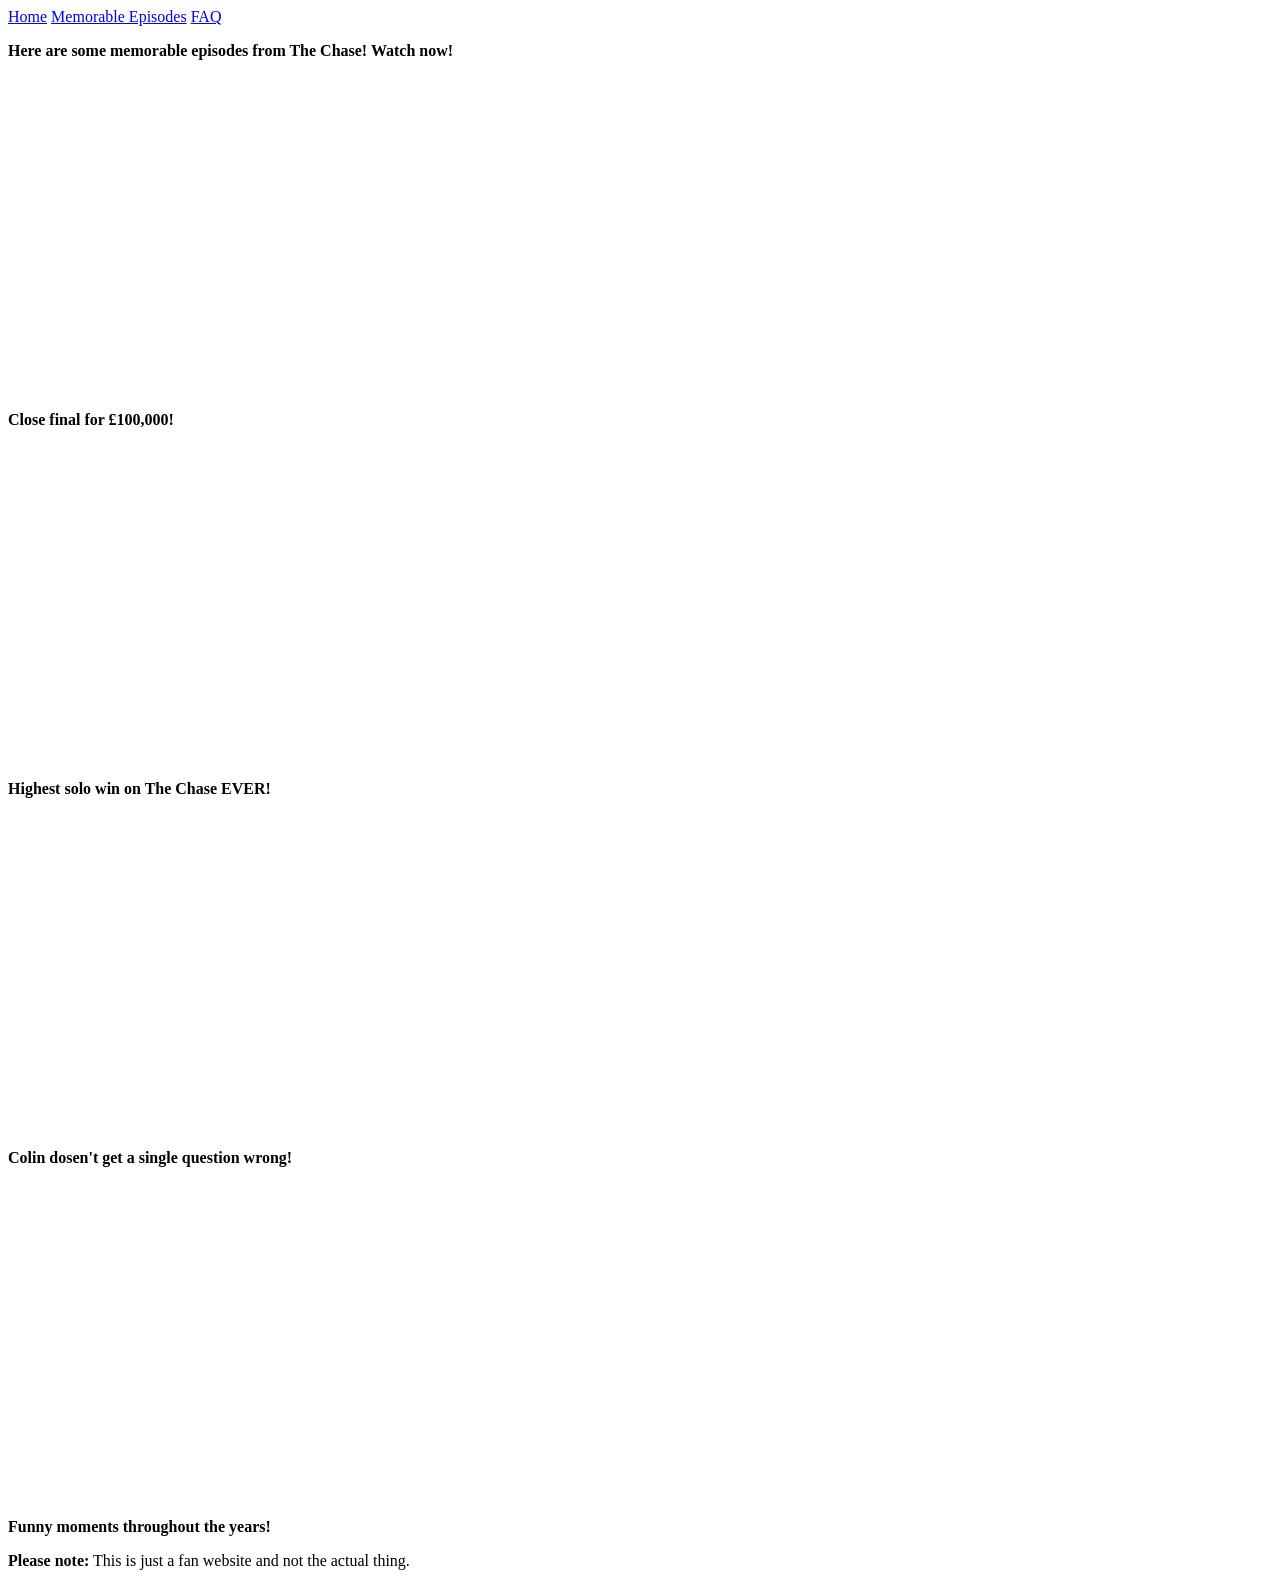
==== templates/episodes.html @ 701e735b "Made some changes to the Episodes and FAQ pages. I have already put in some episodes and questions. " ====
<!DOCTYPE html>
<html lang="en">
<head>
    <meta charset="UTF-8">
    <meta name="viewport" content="width=device-width, initial-scale=1.0">
    <title>Memorable Episodes</title>
</head>
<body>
    <!-- Shared Navibar-->
    <nav class="w3-bar w3-blue-grey">
        <a href="/" class="w3-bar-item w3-button">Home</a>
        <a href="/episodes" class="w3-bar-item w3-button">Memorable Episodes</a>
        <a href="/faq" class="w3-bar-item w3-button">FAQ</a>
    </nav>
<p><b>Here are some memorable episodes from The Chase! Watch now!</b></p>
<iframe width="560" height="315" src="https://www.youtube.com/embed/lWJCzaqHBRI?si=-wvYieaj4X3D15Kd" title="YouTube video player" frameborder="0" allow="accelerometer; autoplay; clipboard-write; encrypted-media; gyroscope; picture-in-picture; web-share" referrerpolicy="strict-origin-when-cross-origin" allowfullscreen></iframe>
<p><b>Close final for £100,000!</b></p>
<iframe width="560" height="315" src="https://www.youtube.com/embed/uov88PKu_Q0?si=CeyPwKR3A9Jy2bhN" title="YouTube video player" frameborder="0" allow="accelerometer; autoplay; clipboard-write; encrypted-media; gyroscope; picture-in-picture; web-share" referrerpolicy="strict-origin-when-cross-origin" allowfullscreen></iframe>
<p><b>Highest solo win on The Chase EVER!</b></p>
<iframe width="560" height="315" src="https://www.youtube.com/embed/bd9wfbWFL4w?si=UveL_ovjNTk8mZzd" title="YouTube video player" frameborder="0" allow="accelerometer; autoplay; clipboard-write; encrypted-media; gyroscope; picture-in-picture; web-share" referrerpolicy="strict-origin-when-cross-origin" allowfullscreen></iframe>
<p><b>Colin dosen't get a single question wrong!</b></p>
<iframe width="560" height="315" src="https://www.youtube.com/embed/ElNy_QfFjQU?si=CQh0s7Lqtgznood-" title="YouTube video player" frameborder="0" allow="accelerometer; autoplay; clipboard-write; encrypted-media; gyroscope; picture-in-picture; web-share" referrerpolicy="strict-origin-when-cross-origin" allowfullscreen></iframe>
<p><b>Funny moments throughout the years!</b></p>

<footer>
        <p><b>Please note:</b> This is just a fan website and not the actual thing.</p>
    </footer>
</body>
</html>
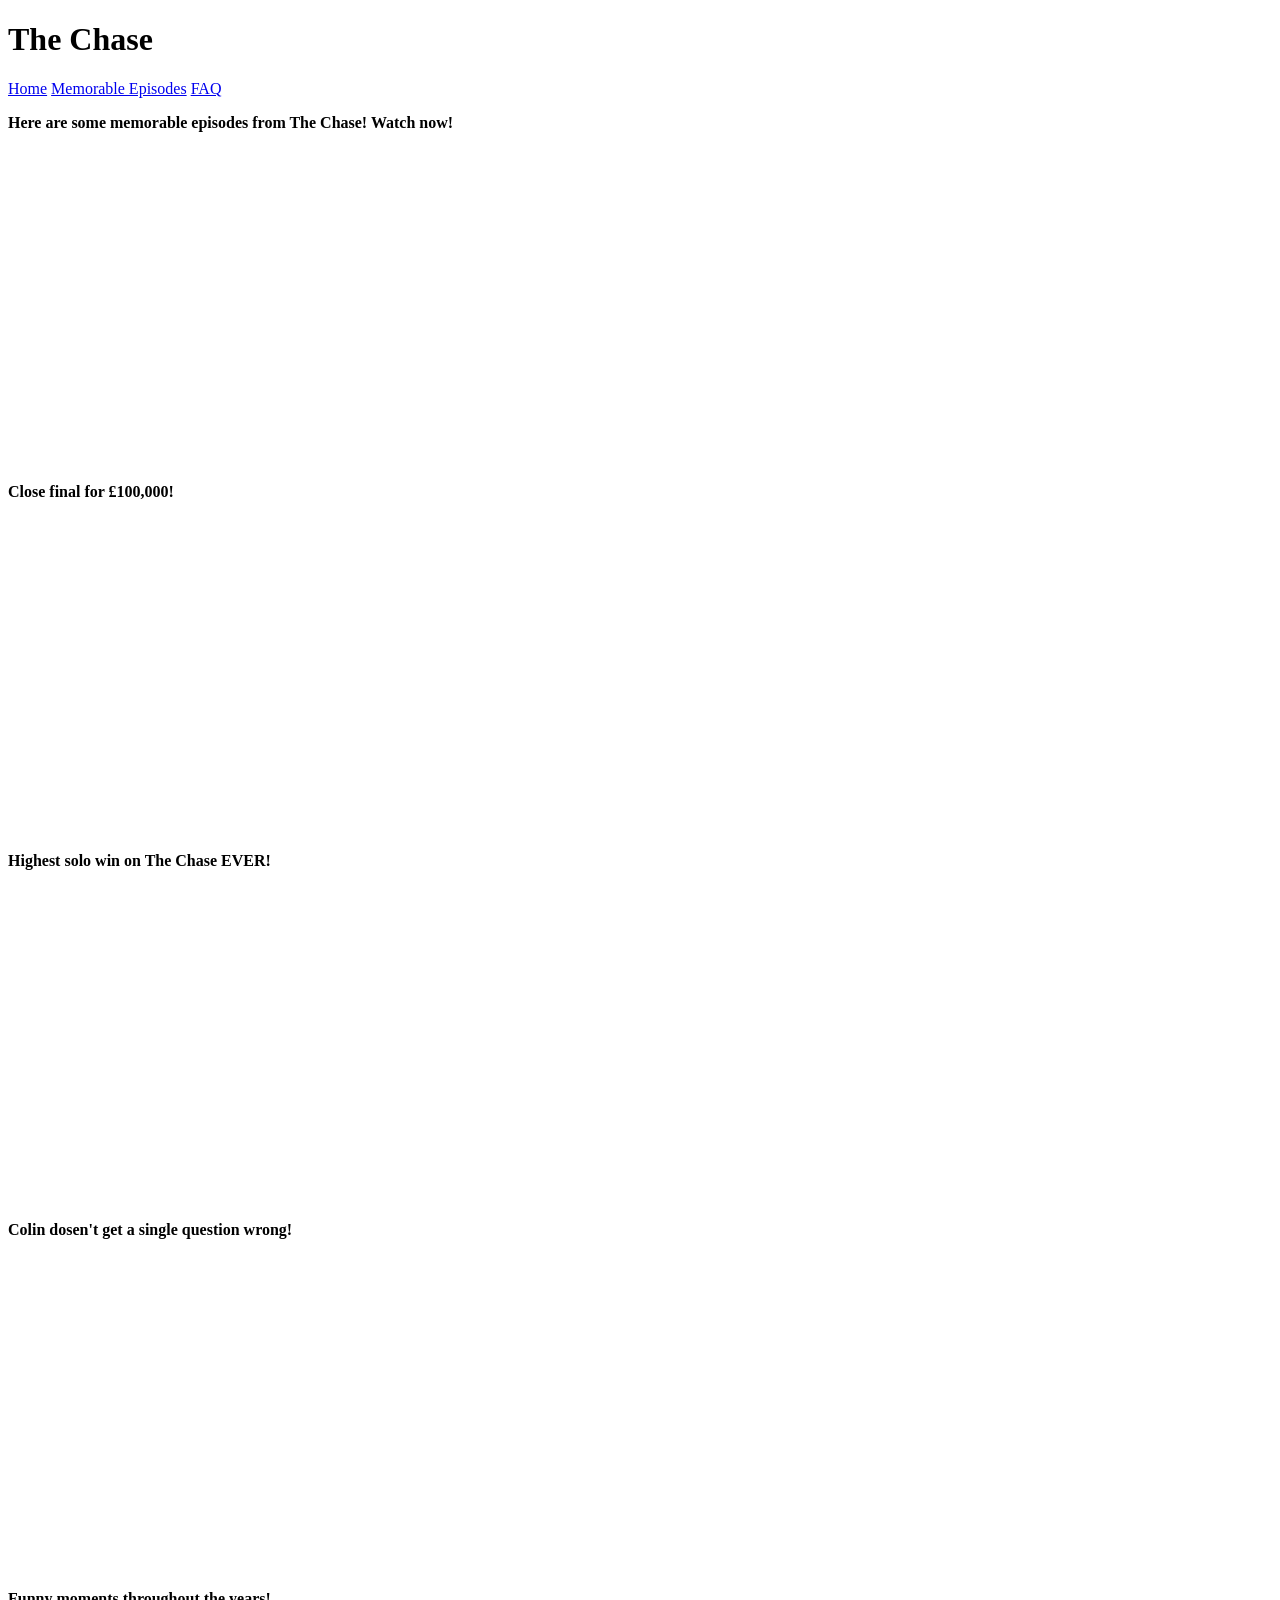
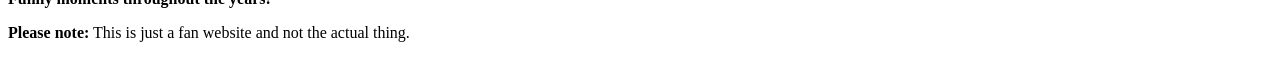
==== commit 04bb9c29: "I've done some changes to my website regarding pages. I'll added Navi bar to the 2 pages and got the" ====
--- a/templates/episodes.html
+++ b/templates/episodes.html
@@ -4,7 +4,14 @@
     <meta charset="UTF-8">
     <meta name="viewport" content="width=device-width, initial-scale=1.0">
     <title>Memorable Episodes</title>
+    <link rel="stylesheet" href="https://www.w3schools.com/w3css/5/w3.css">
+    <link rel="stylesheet" href="https://fonts.googleapis.com/css?family=Roboto">
+    <link rel="stylesheet" href="{{url_for('static', filename='style.css')}}">
 </head>
+<body class="w3-container">
+    <!-- Shared Headbar -->
+    <header class="w3-container w3-padding-32">
+       <h1> The Chase </h1>
 <body>
     <!-- Shared Navibar-->
     <nav class="w3-bar w3-blue-grey">
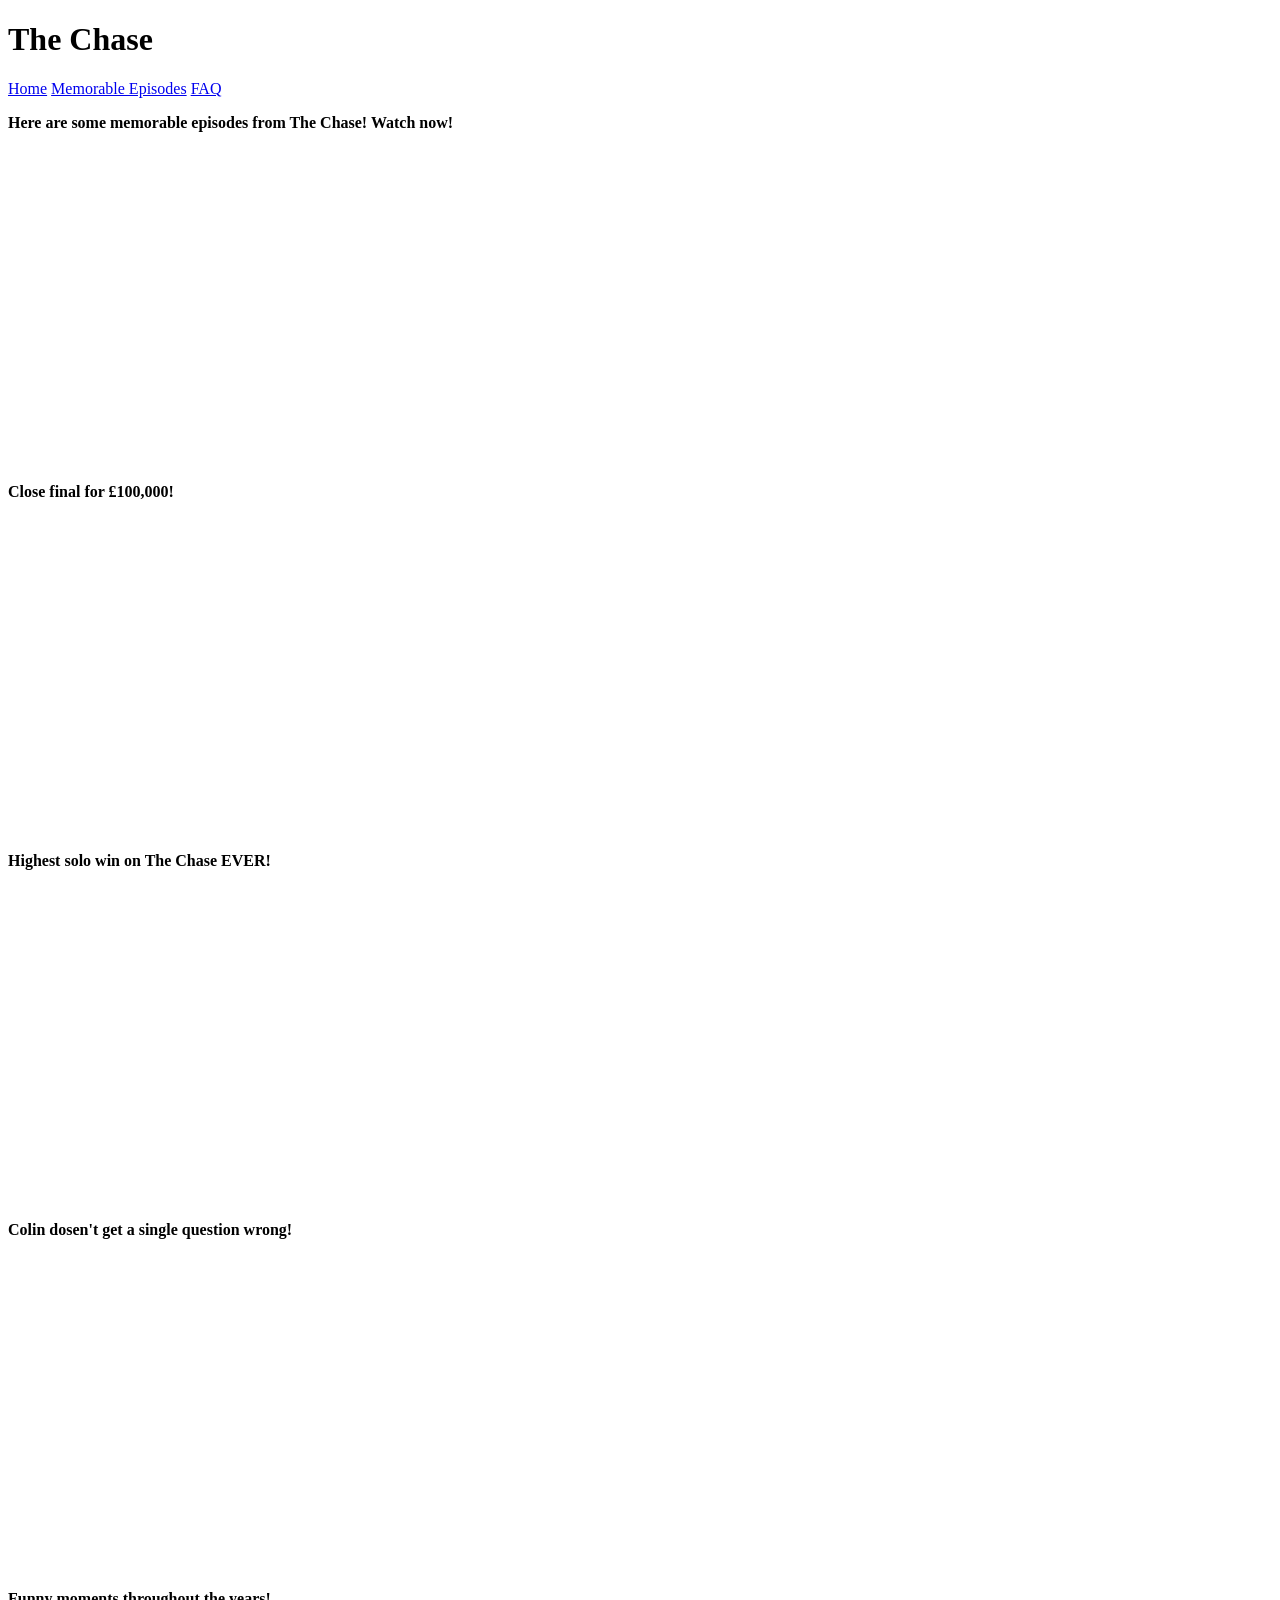
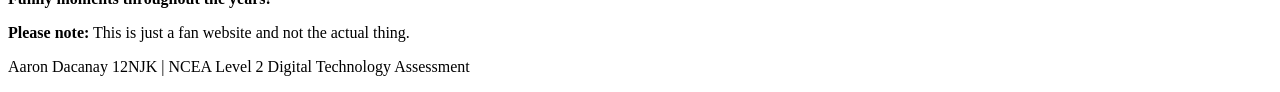
==== commit b644c39a: "Made some changes." ====
--- a/templates/episodes.html
+++ b/templates/episodes.html
@@ -20,6 +20,7 @@
         <a href="/faq" class="w3-bar-item w3-button">FAQ</a>
     </nav>
 <p><b>Here are some memorable episodes from The Chase! Watch now!</b></p>
+<div class="video-container">
 <iframe width="560" height="315" src="https://www.youtube.com/embed/lWJCzaqHBRI?si=-wvYieaj4X3D15Kd" title="YouTube video player" frameborder="0" allow="accelerometer; autoplay; clipboard-write; encrypted-media; gyroscope; picture-in-picture; web-share" referrerpolicy="strict-origin-when-cross-origin" allowfullscreen></iframe>
 <p><b>Close final for £100,000!</b></p>
 <iframe width="560" height="315" src="https://www.youtube.com/embed/uov88PKu_Q0?si=CeyPwKR3A9Jy2bhN" title="YouTube video player" frameborder="0" allow="accelerometer; autoplay; clipboard-write; encrypted-media; gyroscope; picture-in-picture; web-share" referrerpolicy="strict-origin-when-cross-origin" allowfullscreen></iframe>
@@ -28,9 +29,11 @@
 <p><b>Colin dosen't get a single question wrong!</b></p>
 <iframe width="560" height="315" src="https://www.youtube.com/embed/ElNy_QfFjQU?si=CQh0s7Lqtgznood-" title="YouTube video player" frameborder="0" allow="accelerometer; autoplay; clipboard-write; encrypted-media; gyroscope; picture-in-picture; web-share" referrerpolicy="strict-origin-when-cross-origin" allowfullscreen></iframe>
 <p><b>Funny moments throughout the years!</b></p>
+</div>
 
 <footer>
         <p><b>Please note:</b> This is just a fan website and not the actual thing.</p>
+        <p>Aaron Dacanay 12NJK | NCEA Level 2 Digital Technology Assessment</p>
     </footer>
 </body>
 </html>
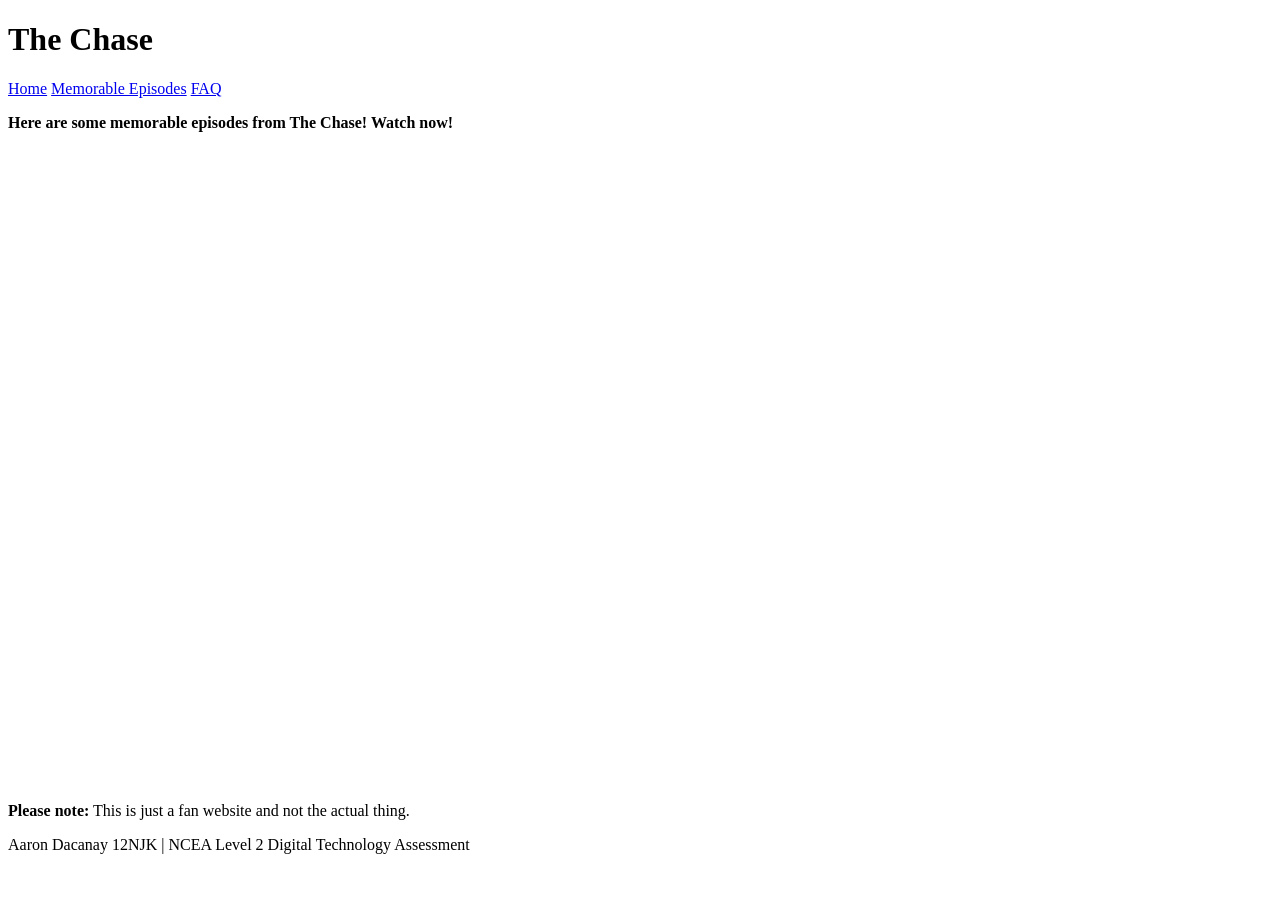
==== commit c5fa955f: "Made some changes to Episodes page. Deleted text and need to fix text again." ====
--- a/templates/episodes.html
+++ b/templates/episodes.html
@@ -20,15 +20,11 @@
         <a href="/faq" class="w3-bar-item w3-button">FAQ</a>
     </nav>
 <p><b>Here are some memorable episodes from The Chase! Watch now!</b></p>
-<div class="video-container">
+<div class="video-item">
 <iframe width="560" height="315" src="https://www.youtube.com/embed/lWJCzaqHBRI?si=-wvYieaj4X3D15Kd" title="YouTube video player" frameborder="0" allow="accelerometer; autoplay; clipboard-write; encrypted-media; gyroscope; picture-in-picture; web-share" referrerpolicy="strict-origin-when-cross-origin" allowfullscreen></iframe>
-<p><b>Close final for £100,000!</b></p>
 <iframe width="560" height="315" src="https://www.youtube.com/embed/uov88PKu_Q0?si=CeyPwKR3A9Jy2bhN" title="YouTube video player" frameborder="0" allow="accelerometer; autoplay; clipboard-write; encrypted-media; gyroscope; picture-in-picture; web-share" referrerpolicy="strict-origin-when-cross-origin" allowfullscreen></iframe>
-<p><b>Highest solo win on The Chase EVER!</b></p>
 <iframe width="560" height="315" src="https://www.youtube.com/embed/bd9wfbWFL4w?si=UveL_ovjNTk8mZzd" title="YouTube video player" frameborder="0" allow="accelerometer; autoplay; clipboard-write; encrypted-media; gyroscope; picture-in-picture; web-share" referrerpolicy="strict-origin-when-cross-origin" allowfullscreen></iframe>
-<p><b>Colin dosen't get a single question wrong!</b></p>
 <iframe width="560" height="315" src="https://www.youtube.com/embed/ElNy_QfFjQU?si=CQh0s7Lqtgznood-" title="YouTube video player" frameborder="0" allow="accelerometer; autoplay; clipboard-write; encrypted-media; gyroscope; picture-in-picture; web-share" referrerpolicy="strict-origin-when-cross-origin" allowfullscreen></iframe>
-<p><b>Funny moments throughout the years!</b></p>
 </div>
 
 <footer>
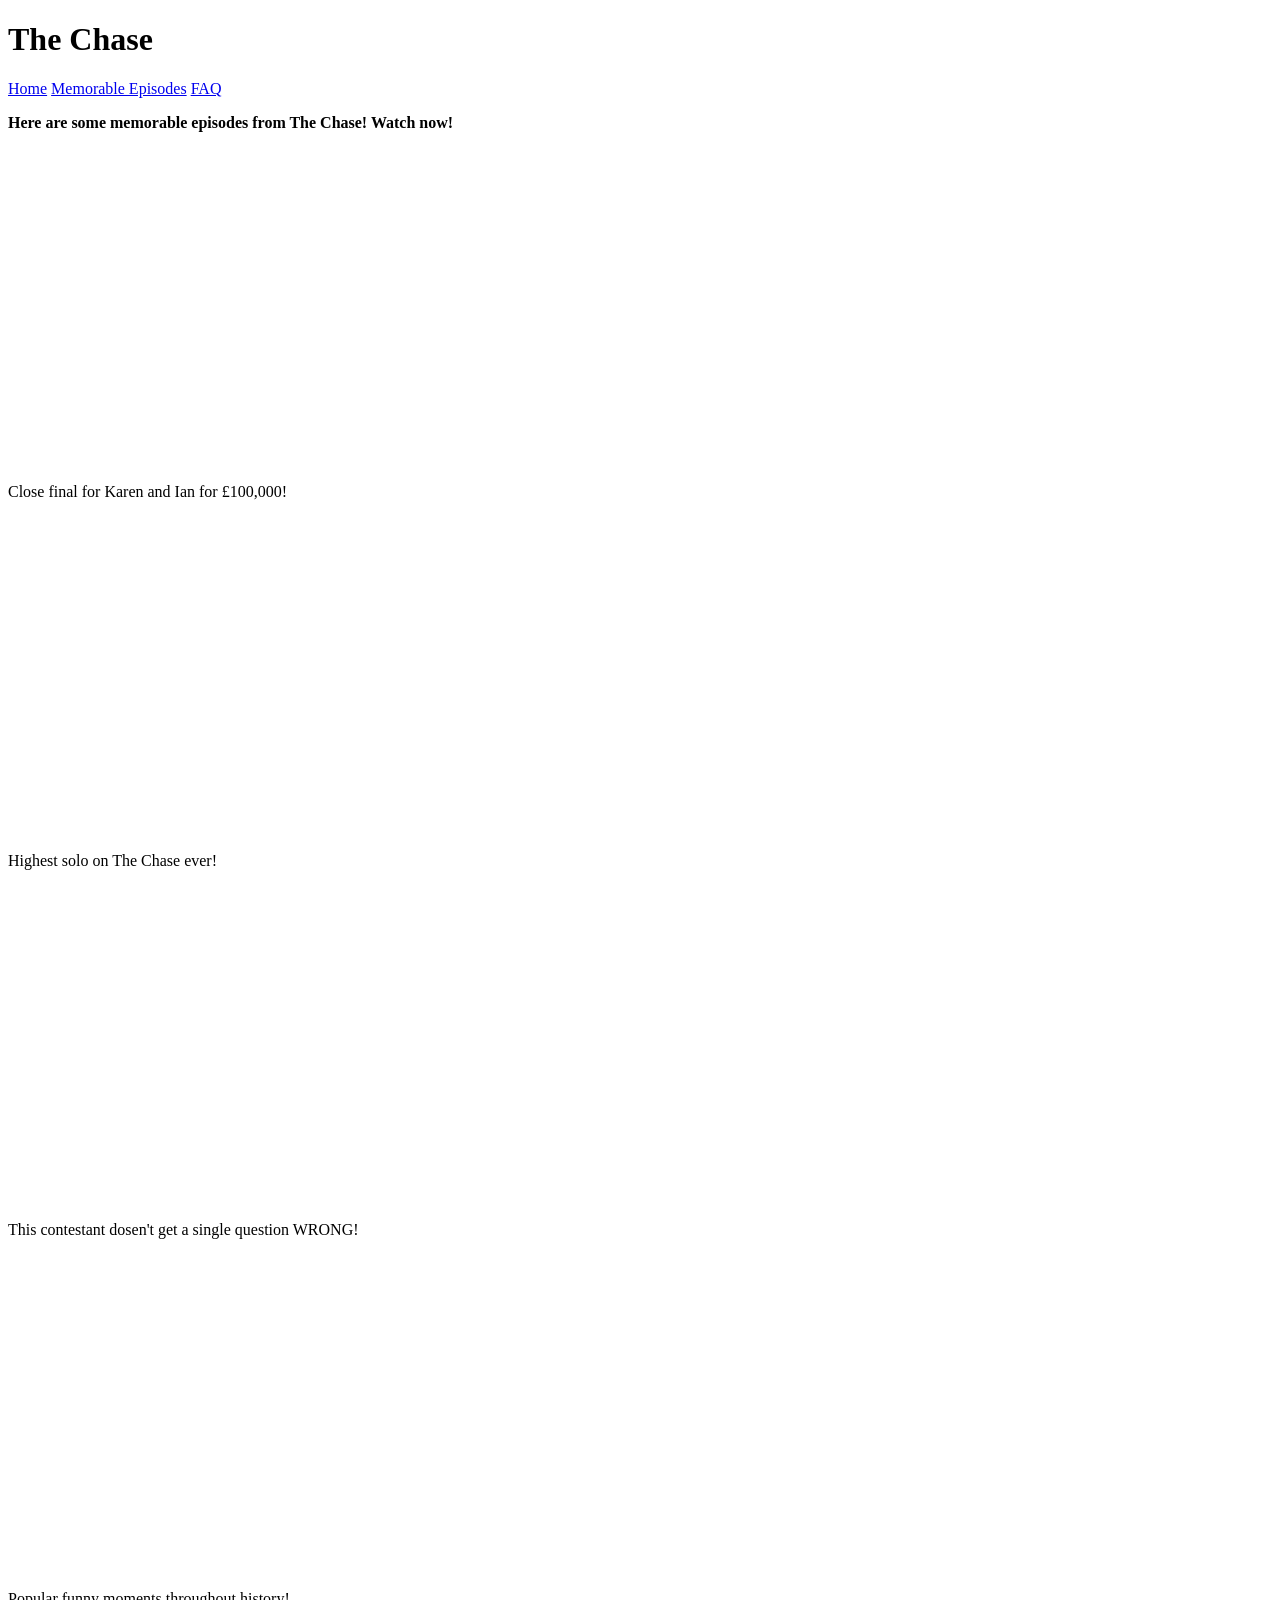
==== commit f2eb98da: "Made some changes to the Episodes page. The page looks better with the episodes and text being toget" ====
--- a/templates/episodes.html
+++ b/templates/episodes.html
@@ -20,16 +20,35 @@
         <a href="/faq" class="w3-bar-item w3-button">FAQ</a>
     </nav>
 <p><b>Here are some memorable episodes from The Chase! Watch now!</b></p>
-<div class="video-item">
+<div class="video-row">
+    <!-- Video 1-->
+     <div class="video-card">
 <iframe width="560" height="315" src="https://www.youtube.com/embed/lWJCzaqHBRI?si=-wvYieaj4X3D15Kd" title="YouTube video player" frameborder="0" allow="accelerometer; autoplay; clipboard-write; encrypted-media; gyroscope; picture-in-picture; web-share" referrerpolicy="strict-origin-when-cross-origin" allowfullscreen></iframe>
-<iframe width="560" height="315" src="https://www.youtube.com/embed/uov88PKu_Q0?si=CeyPwKR3A9Jy2bhN" title="YouTube video player" frameborder="0" allow="accelerometer; autoplay; clipboard-write; encrypted-media; gyroscope; picture-in-picture; web-share" referrerpolicy="strict-origin-when-cross-origin" allowfullscreen></iframe>
-<iframe width="560" height="315" src="https://www.youtube.com/embed/bd9wfbWFL4w?si=UveL_ovjNTk8mZzd" title="YouTube video player" frameborder="0" allow="accelerometer; autoplay; clipboard-write; encrypted-media; gyroscope; picture-in-picture; web-share" referrerpolicy="strict-origin-when-cross-origin" allowfullscreen></iframe>
-<iframe width="560" height="315" src="https://www.youtube.com/embed/ElNy_QfFjQU?si=CQh0s7Lqtgznood-" title="YouTube video player" frameborder="0" allow="accelerometer; autoplay; clipboard-write; encrypted-media; gyroscope; picture-in-picture; web-share" referrerpolicy="strict-origin-when-cross-origin" allowfullscreen></iframe>
+<p class="video-caption">Close final for Karen and Ian for £100,000!</p>
 </div>
 
-<footer>
-        <p><b>Please note:</b> This is just a fan website and not the actual thing.</p>
-        <p>Aaron Dacanay 12NJK | NCEA Level 2 Digital Technology Assessment</p>
-    </footer>
+<!-- Video 2 -->
+ <div class="video-card">
+<iframe width="560" height="315" src="https://www.youtube.com/embed/uov88PKu_Q0?si=CeyPwKR3A9Jy2bhN" title="YouTube video player" frameborder="0" allow="accelerometer; autoplay; clipboard-write; encrypted-media; gyroscope; picture-in-picture; web-share" referrerpolicy="strict-origin-when-cross-origin" allowfullscreen></iframe>
+<p class="video-caption">Highest solo on The Chase ever!</p>
+</div>
+
+
+
+<!-- Video 3 -->
+ <div class="video-card">
+<iframe width="560" height="315" src="https://www.youtube.com/embed/bd9wfbWFL4w?si=UveL_ovjNTk8mZzd" title="YouTube video player" frameborder="0" allow="accelerometer; autoplay; clipboard-write; encrypted-media; gyroscope; picture-in-picture; web-share" referrerpolicy="strict-origin-when-cross-origin" allowfullscreen></iframe>
+<p class="video-caption">This contestant dosen't get a single question  WRONG!</p>
+</div>
+
+<!-- Video 4 -->
+ <div class="video-card">
+<iframe width="560" height="315" src="https://www.youtube.com/embed/ElNy_QfFjQU?si=CQh0s7Lqtgznood-" title="YouTube video player" frameborder="0" allow="accelerometer; autoplay; clipboard-write; encrypted-media; gyroscope; picture-in-picture; web-share" referrerpolicy="strict-origin-when-cross-origin" allowfullscreen></iframe>
+<p class="video-caption">Popular funny moments throughout history!</p>
+
+</div>
+
+</div>
+
 </body>
 </html>
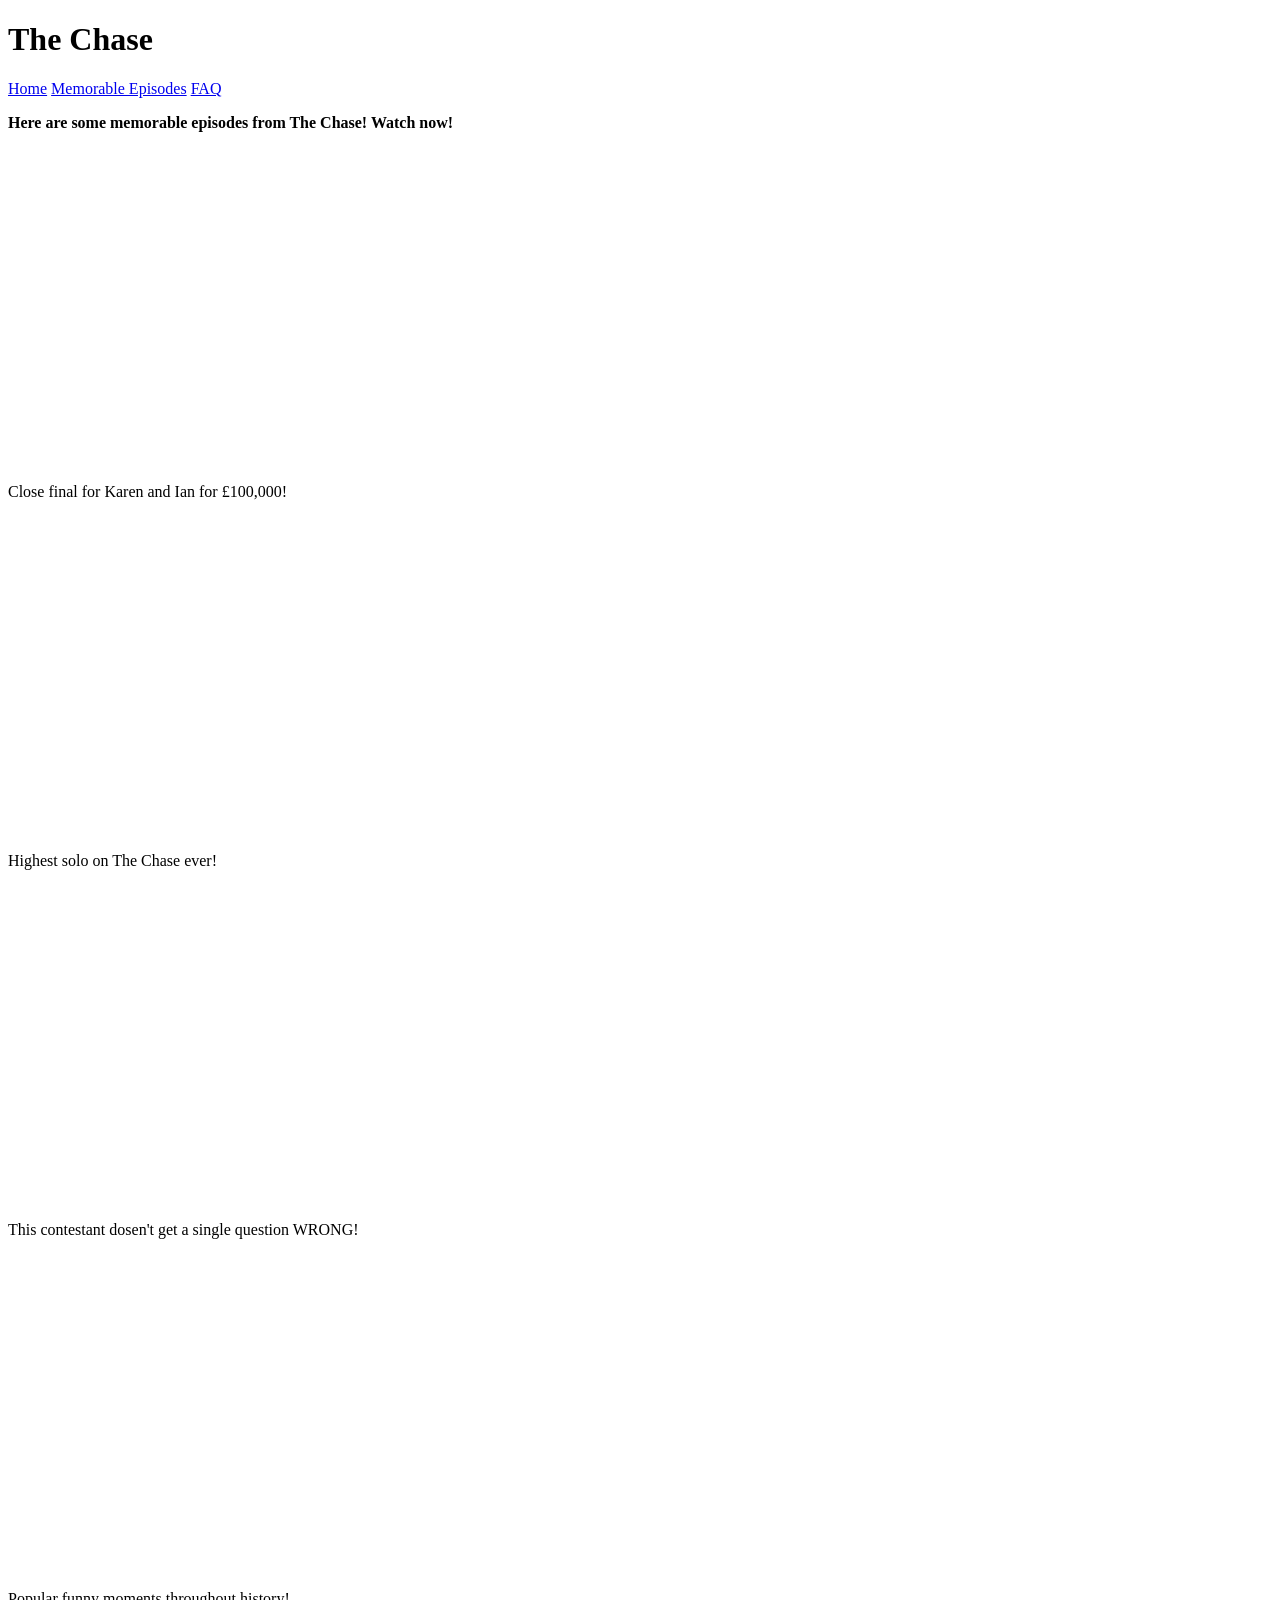
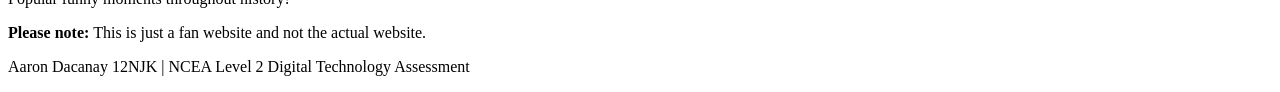
==== commit 28eb7358: "Made some changes with footer in all pages and little change in home page." ====
--- a/templates/episodes.html
+++ b/templates/episodes.html
@@ -50,5 +50,10 @@
 
 </div>
 
+<footer>
+    <p><b>Please note: </b> This is just a fan website and not the actual website.</p>
+    <p>Aaron Dacanay 12NJK | NCEA Level 2 Digital Technology Assessment</p>
+</footer>
+
 </body>
 </html>
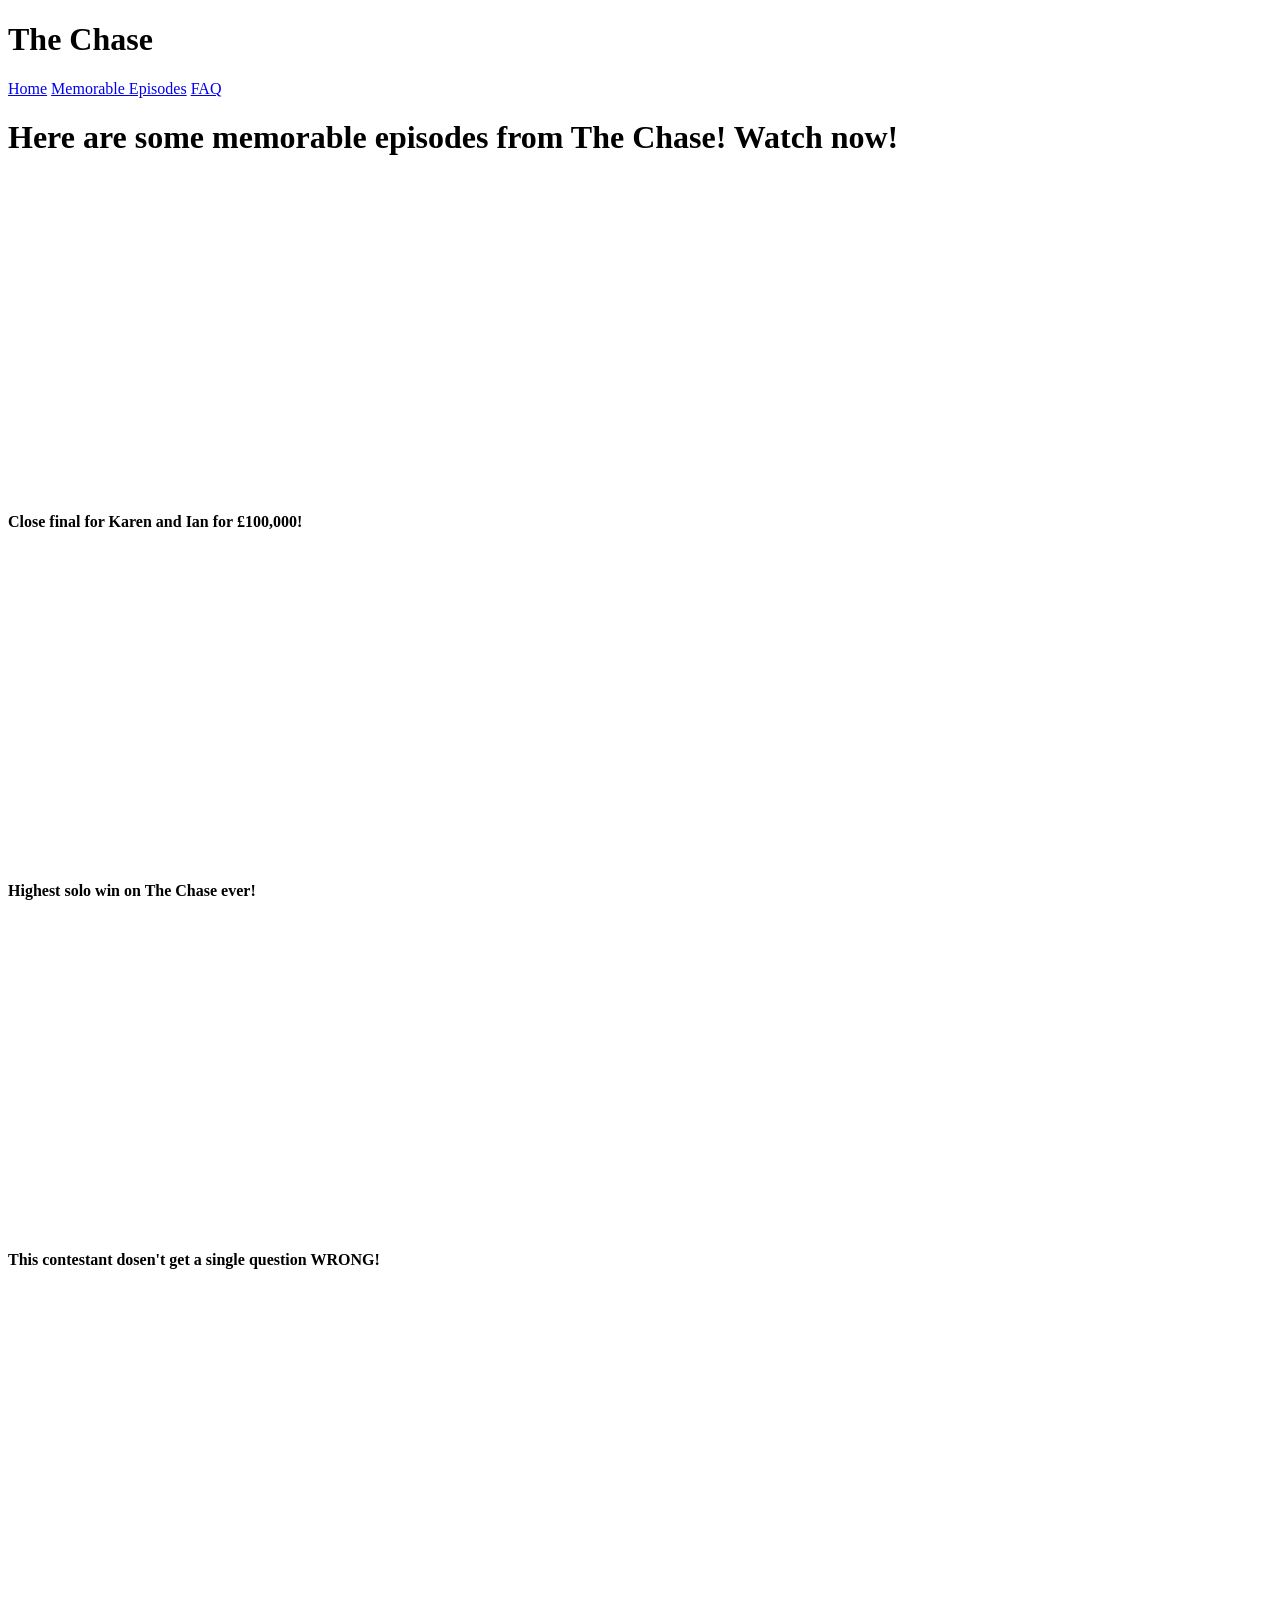
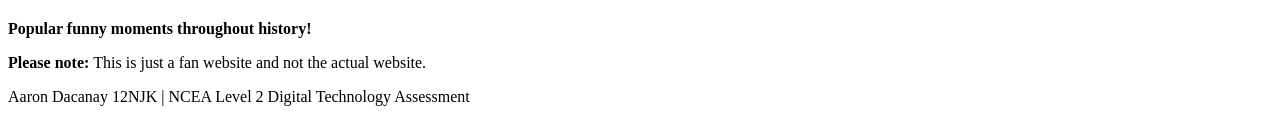
==== commit c82ac078: "I made some changes to CSS, Episodes and FAQ pages. I've changed text and colour." ====
--- a/templates/episodes.html
+++ b/templates/episodes.html
@@ -19,18 +19,18 @@
         <a href="/episodes" class="w3-bar-item w3-button">Memorable Episodes</a>
         <a href="/faq" class="w3-bar-item w3-button">FAQ</a>
     </nav>
-<p><b>Here are some memorable episodes from The Chase! Watch now!</b></p>
+<h1><b>Here are some memorable episodes from The Chase! Watch now!</b></h1>
 <div class="video-row">
     <!-- Video 1-->
      <div class="video-card">
 <iframe width="560" height="315" src="https://www.youtube.com/embed/lWJCzaqHBRI?si=-wvYieaj4X3D15Kd" title="YouTube video player" frameborder="0" allow="accelerometer; autoplay; clipboard-write; encrypted-media; gyroscope; picture-in-picture; web-share" referrerpolicy="strict-origin-when-cross-origin" allowfullscreen></iframe>
-<p class="video-caption">Close final for Karen and Ian for £100,000!</p>
+<b><p class="video-caption">Close final for Karen and Ian for £100,000!</p></b>
 </div>
 
 <!-- Video 2 -->
  <div class="video-card">
 <iframe width="560" height="315" src="https://www.youtube.com/embed/uov88PKu_Q0?si=CeyPwKR3A9Jy2bhN" title="YouTube video player" frameborder="0" allow="accelerometer; autoplay; clipboard-write; encrypted-media; gyroscope; picture-in-picture; web-share" referrerpolicy="strict-origin-when-cross-origin" allowfullscreen></iframe>
-<p class="video-caption">Highest solo on The Chase ever!</p>
+<b><p class="video-caption">Highest solo win on The Chase ever!</p></b>
 </div>
 
 
@@ -38,13 +38,13 @@
 <!-- Video 3 -->
  <div class="video-card">
 <iframe width="560" height="315" src="https://www.youtube.com/embed/bd9wfbWFL4w?si=UveL_ovjNTk8mZzd" title="YouTube video player" frameborder="0" allow="accelerometer; autoplay; clipboard-write; encrypted-media; gyroscope; picture-in-picture; web-share" referrerpolicy="strict-origin-when-cross-origin" allowfullscreen></iframe>
-<p class="video-caption">This contestant dosen't get a single question  WRONG!</p>
+<b><p class="video-caption">This contestant dosen't get a single question  WRONG!</p></b>
 </div>
 
 <!-- Video 4 -->
  <div class="video-card">
 <iframe width="560" height="315" src="https://www.youtube.com/embed/ElNy_QfFjQU?si=CQh0s7Lqtgznood-" title="YouTube video player" frameborder="0" allow="accelerometer; autoplay; clipboard-write; encrypted-media; gyroscope; picture-in-picture; web-share" referrerpolicy="strict-origin-when-cross-origin" allowfullscreen></iframe>
-<p class="video-caption">Popular funny moments throughout history!</p>
+<b><p class="video-caption">Popular funny moments throughout history!</p></b>
 
 </div>
 
